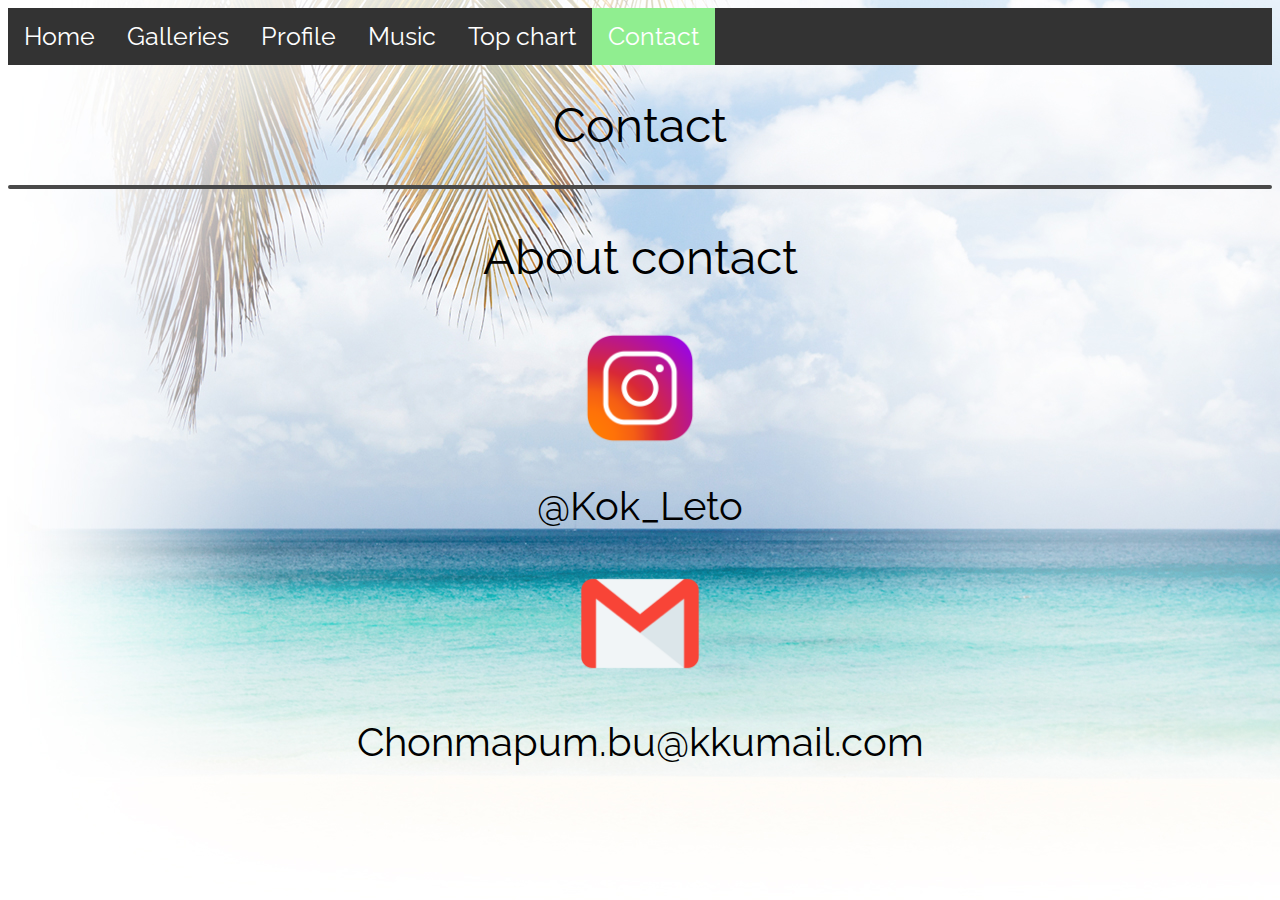
==== contact.html @ 5ab6a2eb "Add files via upload" ====
<!DOCTYPE html>

<head>
    <meta charset="UTF-8">
    <meta http-equiv="X-UA-Compatible" content="ie=edge">
    <title>Chonmapum Contact</title>
    <link href="styles/contact.css" rel="stylesheet" type="text/css">
    <link href="https://fonts.googleapis.com/css?family=Kanit|Oswald|Raleway&display=swap " rel="stylesheet ">
</head>

<body background="images/con1.jpg">


    <ul>
        <li><a href="index.html">Home</a></li>
        <li><a href="gallery.html">Galleries</a></li>
        <li><a href="profile.html">Profile</a></li>
        <li><a href="music.html">Music</a></li>
        <li><a href="topchart.html">Top chart</a></li>
        <li><a class="active" href="contact.html">Contact</a></li>
    </ul>


    <h1>Contact</h1>
    <hr class="main">
    <h2>About contact</h2>


    <div class="picture">
        <img src="images/066.png" alt="My test image" class="center">
        <p>@Kok_Leto</p>
    </div>


    <div class="picture">
        <img src="images/5624.png" alt="My test image" class="center">
        <p>Chonmapum.bu@kkumail.com</p>
    </div>

</body>

</html>
---- styles/contact.css ----
ul {
    list-style-type: none;
    margin: 0;
    padding: 0;
    overflow: hidden;
    background-color: #333;
}

.active {
    background-color: lightgreen;
}

li {
    float: left;
}

li a {
    display: block;
    color: white;
    text-align: center;
    font-family: 'Raleway', cursive;
    font-style: normal;
    font-weight: normal;
    font-size: 25px;
    line-height: 29px;
    padding: 14px 16px;
    text-decoration: none;
}

li a:hover {
    background-color: #111;
}

hr.main {
    border: 2px solid rgb(73, 73, 73);
    border-radius: 5px;
}

h1 {
    font-family: 'Raleway', sans-serif;
    font-style: normal;
    font-weight: normal;
    font-size: 48px;
    text-align: center;
}

h2 {
    font-family: 'Raleway', cursive;
    font-style: normal;
    font-weight: normal;
    font-size: 48px;
    text-align: center;
}

p {
    text-align: right;
    font-family: 'Raleway', monospace;
    font-size: 40px;
    line-height: 29px;
    text-align: center;
}

.center {
    display: block;
    margin-left: auto;
    margin-right: auto;
    width: 10%;
}
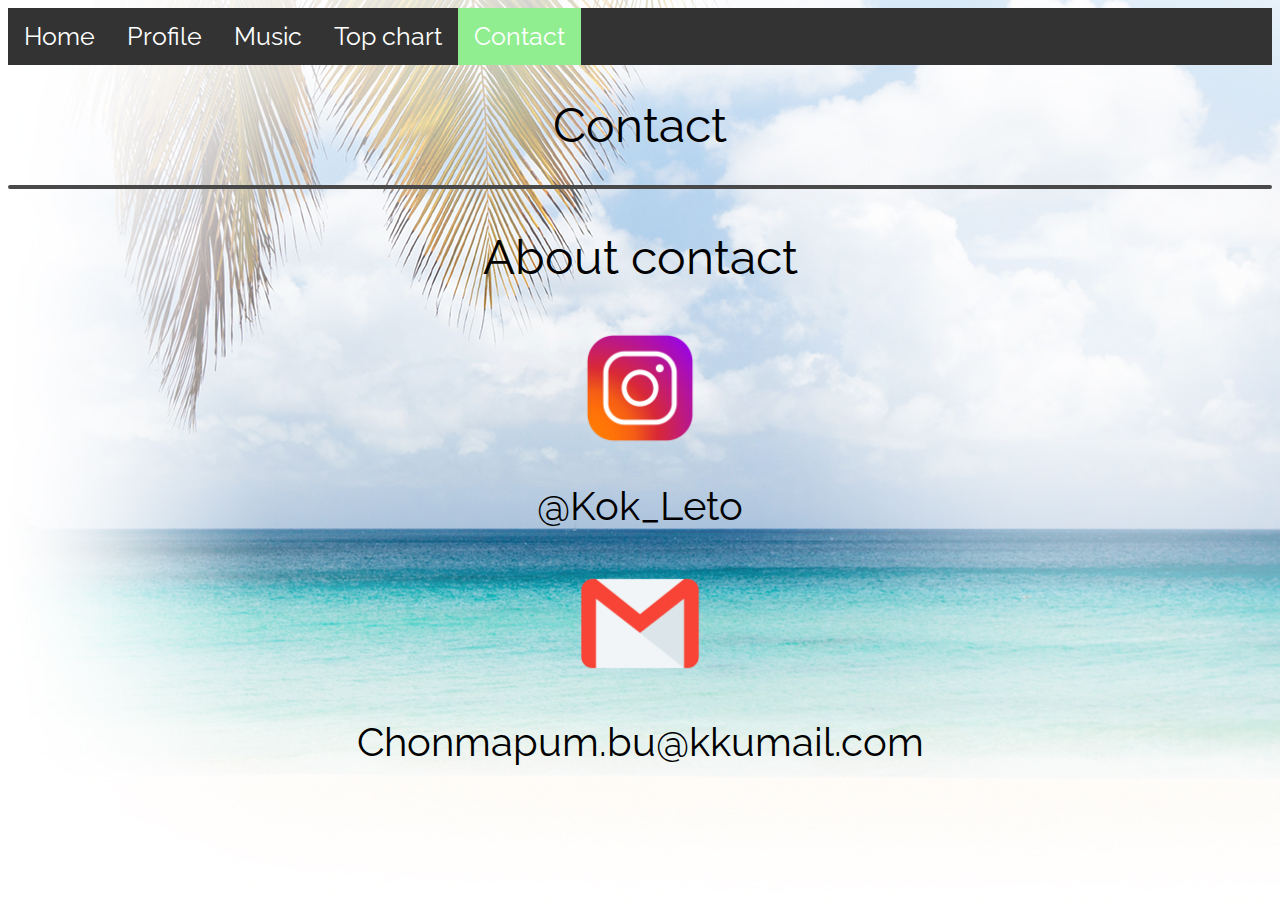
==== commit 07a8c13c: "Update contact.html" ====
--- a/contact.html
+++ b/contact.html
@@ -13,7 +13,6 @@
 
     <ul>
         <li><a href="index.html">Home</a></li>
-        <li><a href="gallery.html">Galleries</a></li>
         <li><a href="profile.html">Profile</a></li>
         <li><a href="music.html">Music</a></li>
         <li><a href="topchart.html">Top chart</a></li>
@@ -39,4 +38,4 @@
 
 </body>
 
-</html>+</html>
